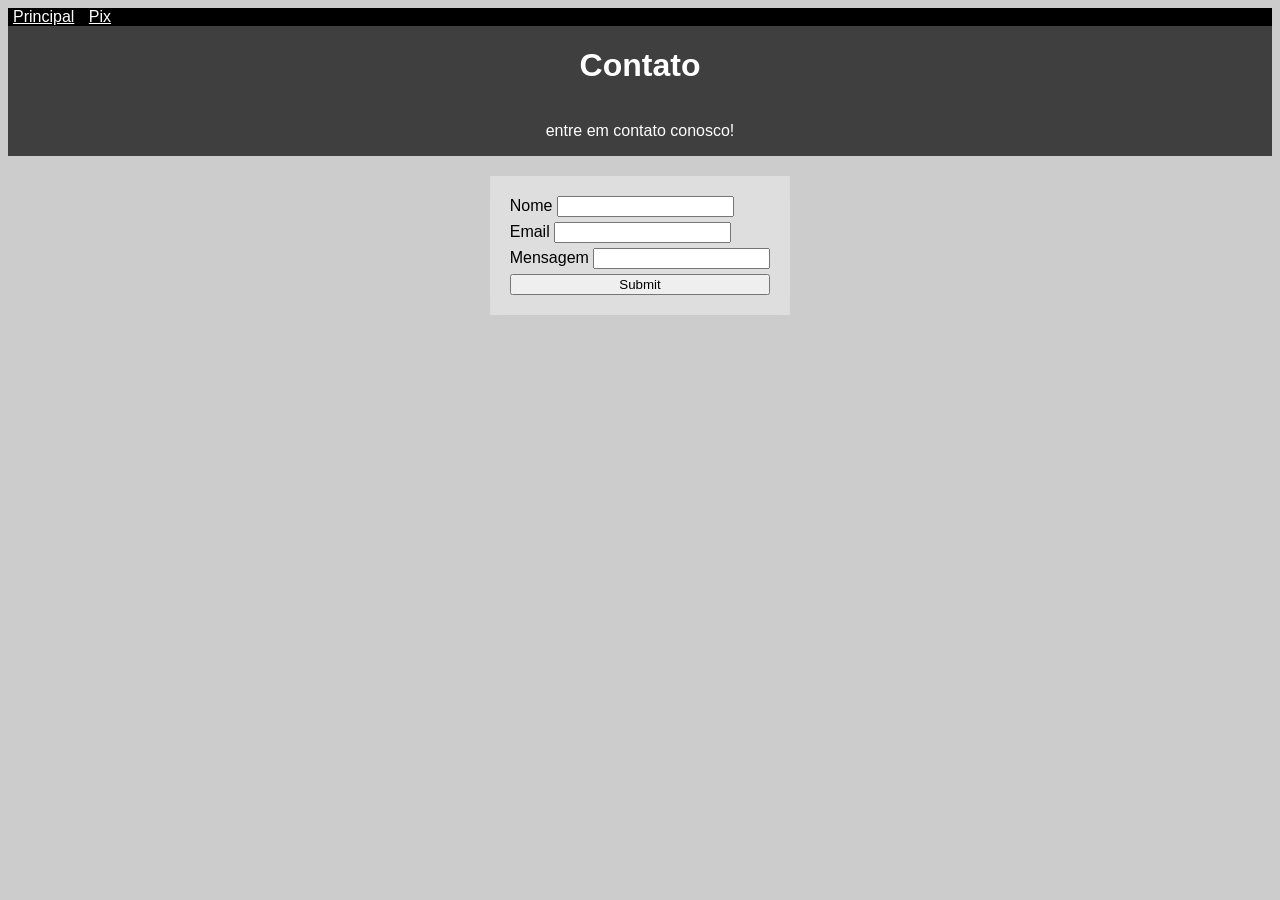
==== aula 2/contato.html @ 374f783f "aula 2: CSS" ====
<!DOCTYPE html>
<html lang="en">
<head>
    <meta charset="UTF-8">
    <meta name="viewport" content="width=device-width, initial-scale=1.0">
    <title>Document</title>
    <style>
        nav {
            background-color: black;
            color: white;
            margin: 0px;
        }
        nav a {
           color: white;
           margin: 5px;
        }
        header {
            display: flex;
            flex-direction: column;
            align-items: center;
            background-color: rgb(63, 63, 63);
            color: white;
            margin-bottom: 20px;
        }
        body {
            background-color: rgb(204, 204, 204);
            font-family: 'Lucida Sans', 'Lucida Sans Regular', 'Lucida Grande', 'Lucida Sans Unicode', Geneva, Verdana, sans-serif;
            background-image: url("imagens/pedra.jpg");
        }
        .foto img {
            height: 400px;
            margin-bottom: 10px;
        }
        .foto {
            padding: 10px;
            width: 400px;
            background-color: rgba(255, 255, 255, 0.358);
            display: flex;
            flex-direction: column;
            align-items: center;
            box-shadow: 10px 10px 10px rgba(0, 0, 0, 0.272);
            backdrop-filter: blur(10px);
        }
        main {
            display: flex;
            flex-direction: row;
            flex-wrap: wrap;
            gap: 20px;
            justify-content: center;
        }
        form {
            padding: 20px;
            background-color: rgba(255, 255, 255, 0.358);
            backdrop-filter: blur(10px);
            display: flex;
            flex-direction: column;
            align-content: stretch;
            align-items: stretch;
            gap: 5px;
        }
        form input {
            width: auto;
        }
    </style>
</head>
<body>
    <nav>
        <a href="index.html">Principal</a>
        <a href="pix.html">Pix</a>
    </nav>
    <header>
        <h1>Contato</h1>
        <p>entre em contato conosco!</p>
    </header>
    <main>
        <form action="">
            <label for="nome">Nome <input type="text" name="nome" id=""></label> 
            <label for="email">Email <input type="email" name="email" id=""></label> 
            <label for="mensagem">Mensagem <input type="text" name="mensagem" id=""> </label> 
            <input type="submit" name="mensagem" id="">
        </form>
    </main>
    <footer></footer>
</body>
</html>
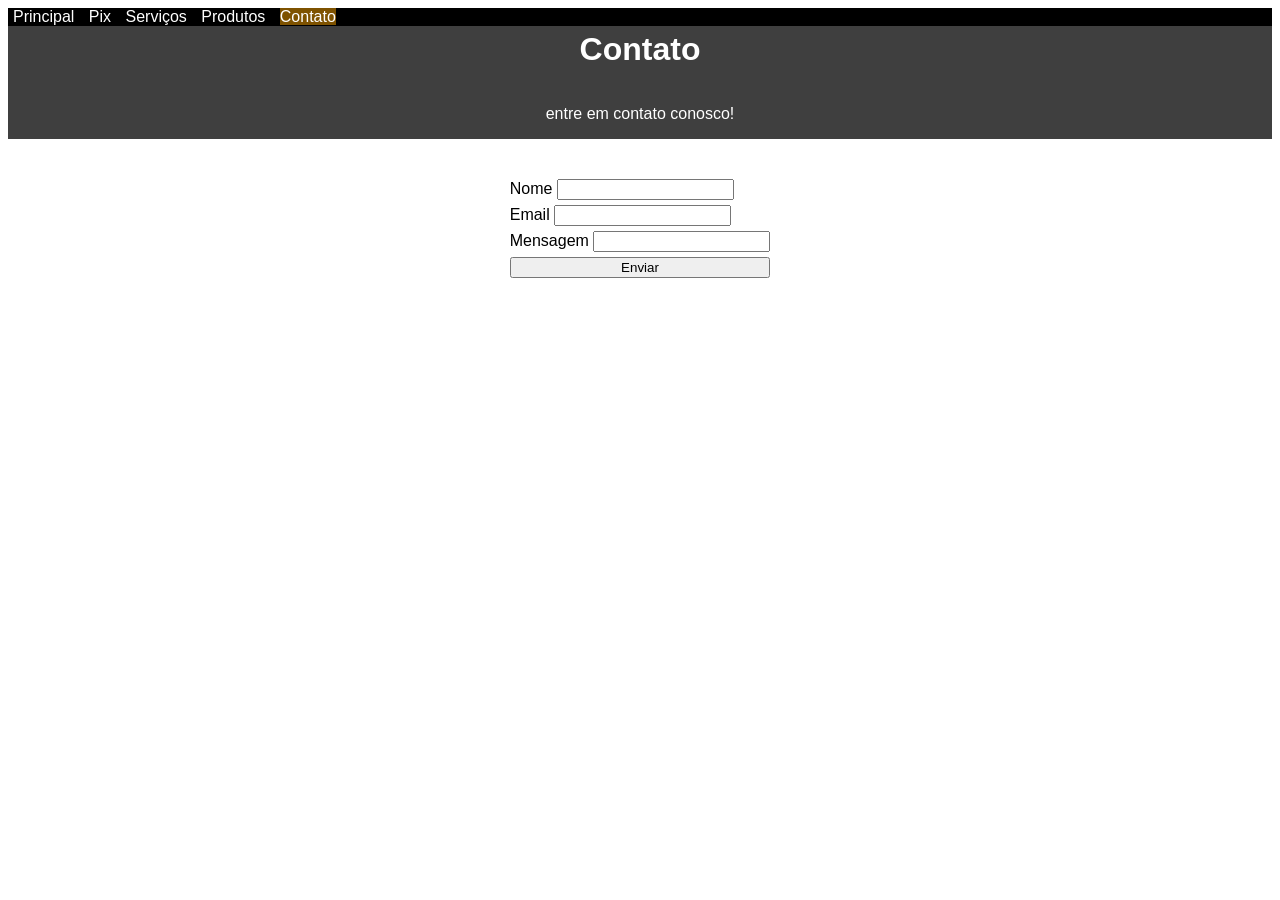
==== commit 5f5faf39: "Adição da página Serviços e Produtos" ====
--- a/aula 2/contato.html
+++ b/aula 2/contato.html
@@ -4,69 +4,15 @@
     <meta charset="UTF-8">
     <meta name="viewport" content="width=device-width, initial-scale=1.0">
     <title>Document</title>
-    <style>
-        nav {
-            background-color: black;
-            color: white;
-            margin: 0px;
-        }
-        nav a {
-           color: white;
-           margin: 5px;
-        }
-        header {
-            display: flex;
-            flex-direction: column;
-            align-items: center;
-            background-color: rgb(63, 63, 63);
-            color: white;
-            margin-bottom: 20px;
-        }
-        body {
-            background-color: rgb(204, 204, 204);
-            font-family: 'Lucida Sans', 'Lucida Sans Regular', 'Lucida Grande', 'Lucida Sans Unicode', Geneva, Verdana, sans-serif;
-            background-image: url("imagens/pedra.jpg");
-        }
-        .foto img {
-            height: 400px;
-            margin-bottom: 10px;
-        }
-        .foto {
-            padding: 10px;
-            width: 400px;
-            background-color: rgba(255, 255, 255, 0.358);
-            display: flex;
-            flex-direction: column;
-            align-items: center;
-            box-shadow: 10px 10px 10px rgba(0, 0, 0, 0.272);
-            backdrop-filter: blur(10px);
-        }
-        main {
-            display: flex;
-            flex-direction: row;
-            flex-wrap: wrap;
-            gap: 20px;
-            justify-content: center;
-        }
-        form {
-            padding: 20px;
-            background-color: rgba(255, 255, 255, 0.358);
-            backdrop-filter: blur(10px);
-            display: flex;
-            flex-direction: column;
-            align-content: stretch;
-            align-items: stretch;
-            gap: 5px;
-        }
-        form input {
-            width: auto;
-        }
-    </style>
+    <link rel="stylesheet" href="style.css">
 </head>
 <body>
     <nav>
-        <a href="index.html">Principal</a>
+        <a href="index.html" >Principal</a>
         <a href="pix.html">Pix</a>
+        <a href="servicos.html">Serviços</a>
+        <a href="produtos.html">Produtos</a>
+        <a href="contato.html" style="background-color: rgb(126, 82, 0)">Contato</a>
     </nav>
     <header>
         <h1>Contato</h1>
@@ -77,7 +23,7 @@
             <label for="nome">Nome <input type="text" name="nome" id=""></label> 
             <label for="email">Email <input type="email" name="email" id=""></label> 
             <label for="mensagem">Mensagem <input type="text" name="mensagem" id=""> </label> 
-            <input type="submit" name="mensagem" id="">
+            <input type="submit" name="mensagem" value="Enviar" id="">
         </form>
     </main>
     <footer></footer>
--- a/aula 2/style.css
+++ b/aula 2/style.css
@@ -0,0 +1,98 @@
+nav {
+    background-color: black;
+    color: white;
+    margin: 0px;
+}
+nav a {
+    color: white;
+    margin: 5px;
+}
+h1 {
+    margin-top: 5px;
+}
+a {
+    text-decoration: none;
+}
+a:hover {
+    text-decoration: underline;
+}
+header {
+    display: flex;
+    flex-direction: column;
+    align-items: center;
+    background-color: rgb(63, 63, 63);
+    color: white;
+    margin-bottom: 20px;
+}
+body {
+    font-family: 'Lucida Sans', 'Lucida Sans Regular', 'Lucida Grande', 'Lucida Sans Unicode', Geneva, Verdana, sans-serif;
+    background-image: url("https://img.archiexpo.com/images_ae/photo-g/190528-18101491.webp");
+}
+.foto {
+    padding: 10px;
+    background-color: rgba(255, 255, 255, 0.651);
+    display: flex;
+    flex-direction: column;
+    align-items: center;
+    box-shadow: 10px 10px 10px #00000045;
+    backdrop-filter: blur(5px);
+}
+.foto img {
+    height: 400px;
+    outline: 1px solid rgb(161, 161, 161);
+}
+.produto {
+    display: flex;
+    flex-direction: row;
+}
+.produto div {
+    display: inline;
+    margin-left: 10px;
+    margin-right: 70px;
+    width: 200px;
+}
+.produto img {
+    height: 100px;
+}
+.price {
+    position: absolute;
+    top: 0px;
+    right: 20px;
+    text-align: end;
+}
+main {
+    display: flex;
+    flex-direction: row;
+    flex-wrap: wrap;
+    gap: 20px;
+    justify-content: center;
+}
+form {
+    padding: 20px;
+    background-color: rgba(255, 255, 255, 0.358);
+    backdrop-filter: blur(10px);
+    display: flex;
+    flex-direction: column;
+    align-content: stretch;
+    align-items: stretch;
+    gap: 5px;
+}
+form input {
+    width: auto;
+}
+.servico {
+    background-color: white;
+    padding: 10px;
+    width: 70%;
+    border-radius: 10px;
+    box-shadow: 10px 10px 10px #00000045;
+}
+button {
+    padding: 5px;
+    background-color: green;
+    color: white;
+    font-weight: bold;
+}
+button:hover {
+    background-color: limegreen;
+}
